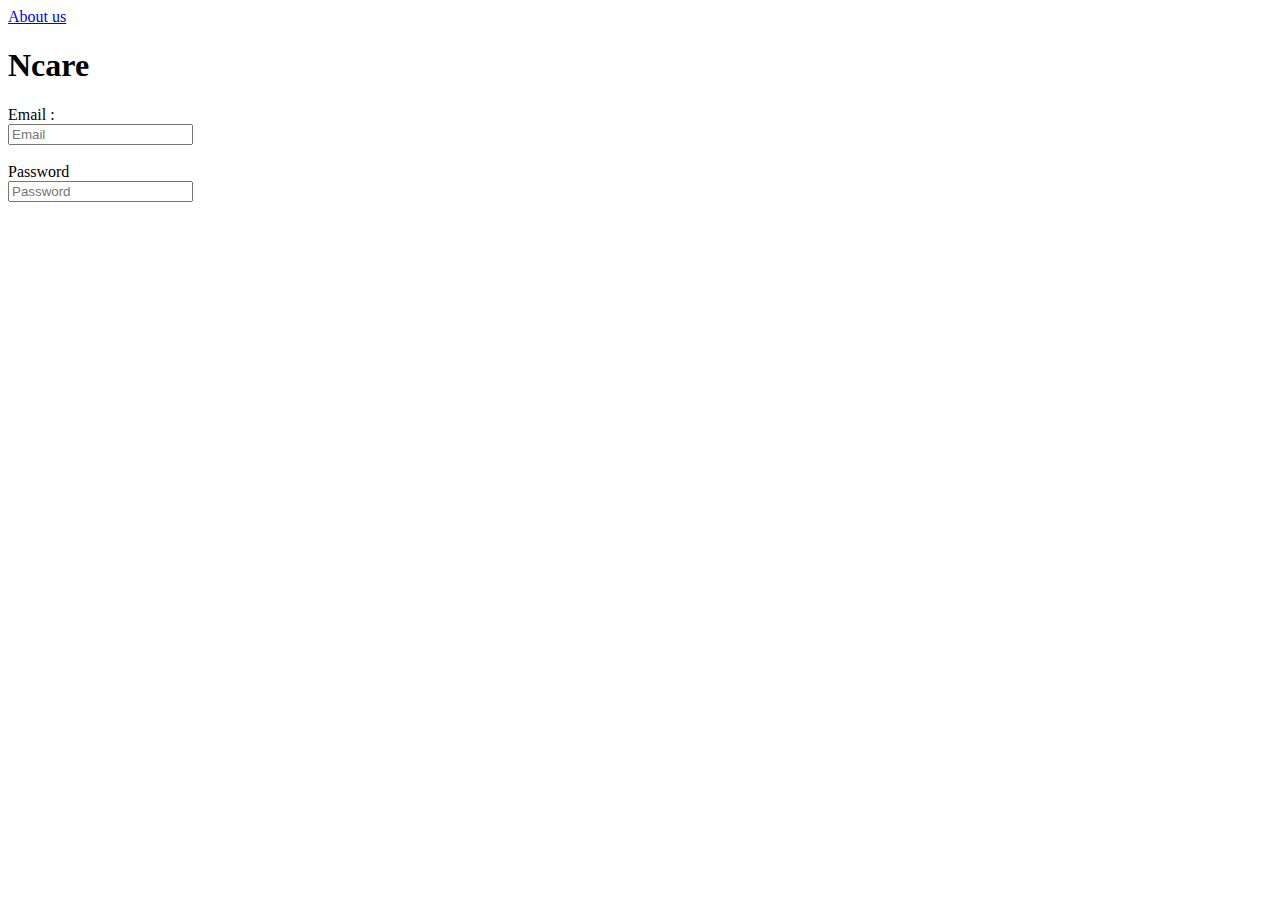
==== index.html @ b255c89d "my first commit" ====
<!DOCTYPE html>
<html lang="en">
<head>
    <meta charset="UTF-8">
    <meta name="viewport" content="width=, initial-scale=1.0">
    <title>Document</title>
    <a href="about.html">About us</a> 
</head>
<h1>Ncare</h1>
<body>
 <!--FORMS-->
 <form action="" >
    <label for="email">Email :</label><br>
    <input type="text" id="email" placeholder="Email"><br><br>
    <label for="psd"> Password</label><br>
    <input type="password" id="email" placeholder="Password"><br><br>

    
    
 </form>

  
</body>
</html>
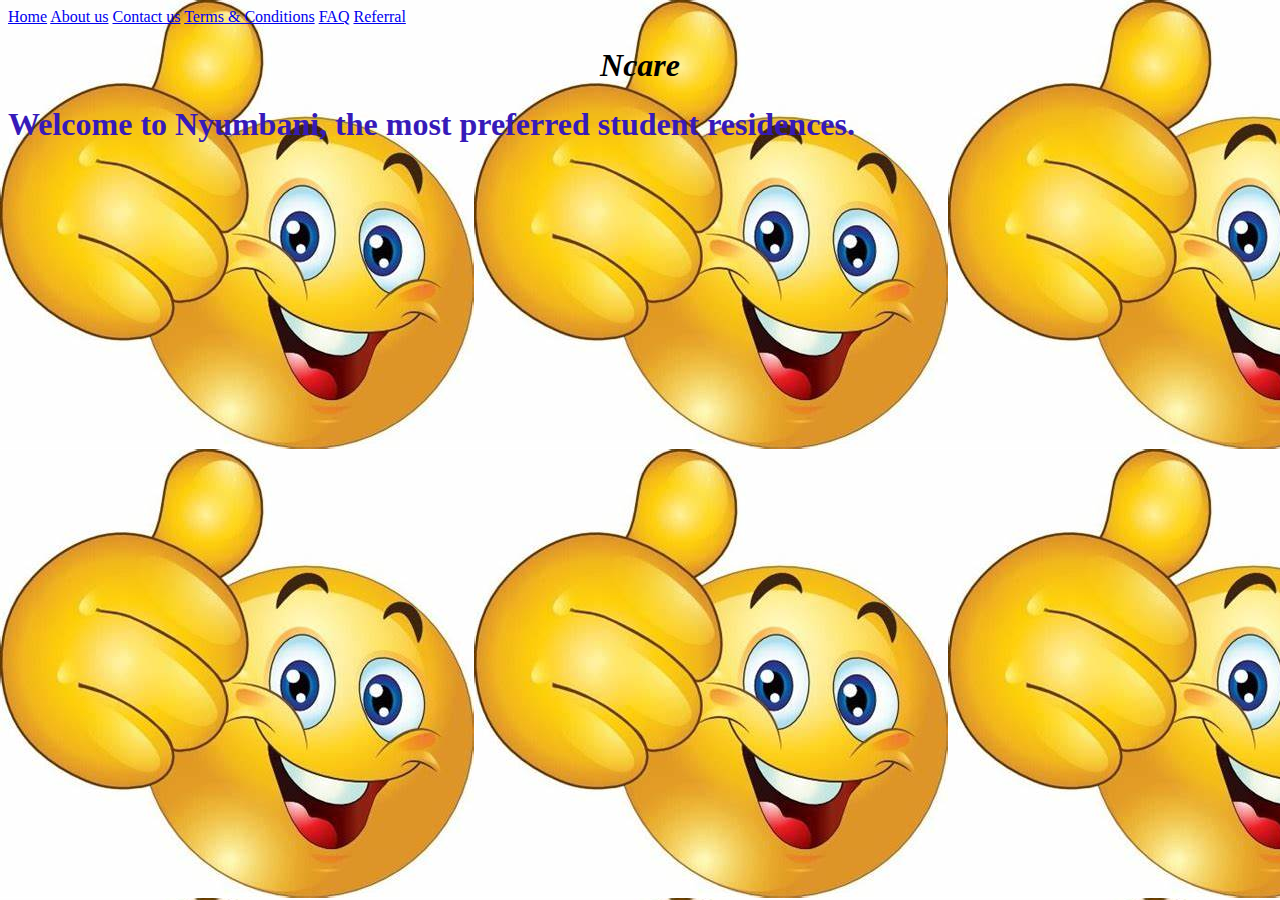
==== commit 920a669d: "styled my pages" ====
--- a/index.html
+++ b/index.html
@@ -4,20 +4,20 @@
     <meta charset="UTF-8">
     <meta name="viewport" content="width=, initial-scale=1.0">
     <title>Document</title>
-    <a href="about.html">About us</a> 
+    <div class="topnav">
+        <a href="./">Home</a>
+        <a href="about.html">About us</a>
+        <a href="contact.html">Contact us</a>
+        <a href="Terms and Conditions.html">Terms & Conditions</a>
+        <a href="Faq.html">FAQ</a>
+        <a href="Refer.html">Referral</a>
+    </div>
+    
 </head>
-<h1>Ncare</h1>
-<body>
- <!--FORMS-->
- <form action="" >
-    <label for="email">Email :</label><br>
-    <input type="text" id="email" placeholder="Email"><br><br>
-    <label for="psd"> Password</label><br>
-    <input type="password" id="email" placeholder="Password"><br><br>
-
-    
-    
- </form>
+<h1 style="text-align: center; color: black; font-style: italic; "
+>Ncare</h1>
+<body background="images/OIP (2).jpg">
+<h1 style="color:rgb(55, 26, 185) ;">Welcome to Nyumbani, the most preferred student residences.</h1>
 
   
 </body>
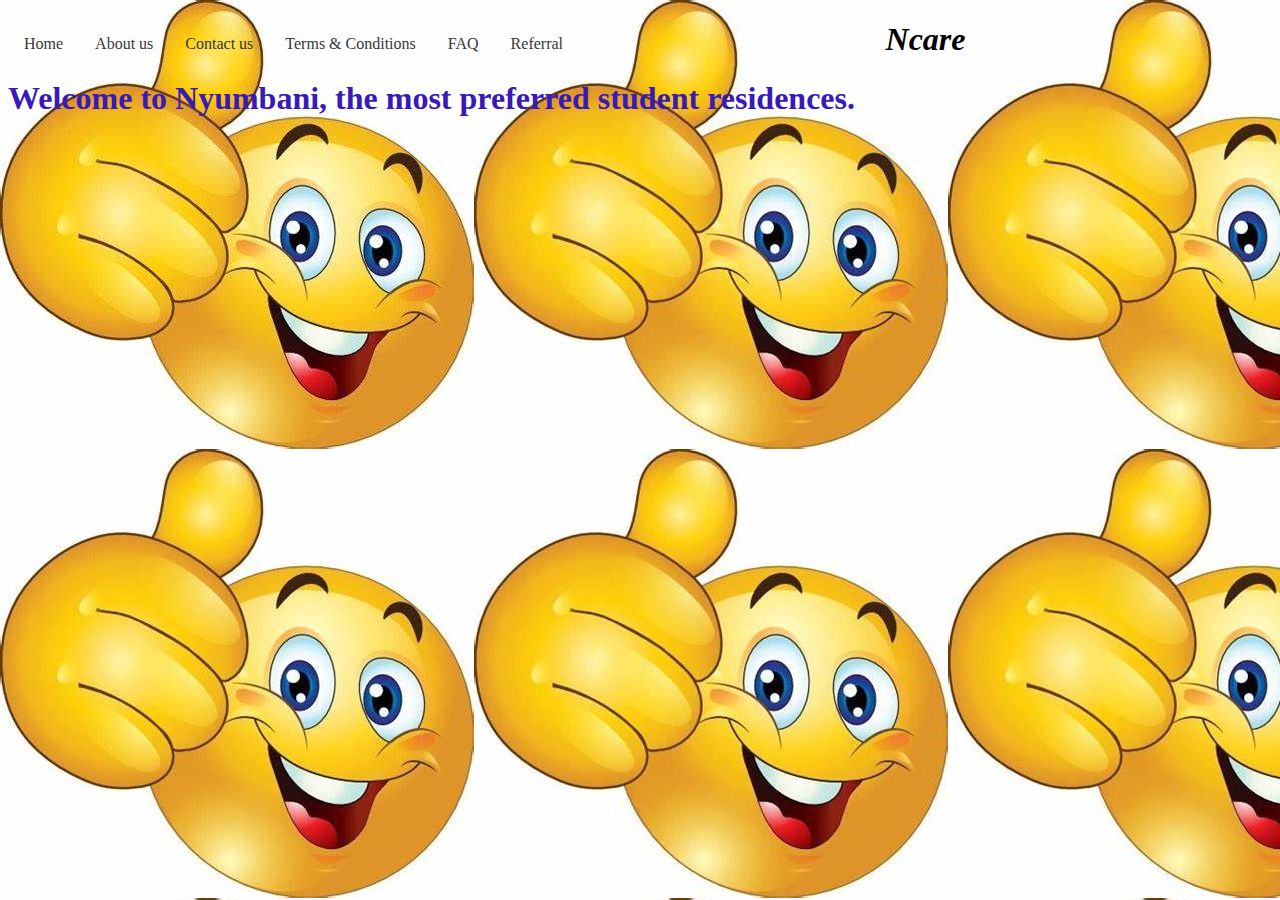
==== commit d2f08d55: "added some images to my background" ====
--- a/index.html
+++ b/index.html
@@ -4,6 +4,10 @@
     <meta charset="UTF-8">
     <meta name="viewport" content="width=, initial-scale=1.0">
     <title>Document</title>
+  <link rel="stylesheet" href="css/style.css">
+</head>
+
+<body background="images/OIP (2).jpg">
     <div class="topnav">
         <a href="./">Home</a>
         <a href="about.html">About us</a>
@@ -12,11 +16,8 @@
         <a href="Faq.html">FAQ</a>
         <a href="Refer.html">Referral</a>
     </div>
-    
-</head>
-<h1 style="text-align: center; color: black; font-style: italic; "
+    <h1 style="text-align: center; color: black; font-style: italic; "
 >Ncare</h1>
-<body background="images/OIP (2).jpg">
 <h1 style="color:rgb(55, 26, 185) ;">Welcome to Nyumbani, the most preferred student residences.</h1>
 
   
--- a/css/style.css
+++ b/css/style.css
@@ -0,0 +1,13 @@
+body{
+    background-color: rgb(69, 221, 221);
+}
+.topnav{
+    background-color:rgb(69, 221, 221);
+}
+.topnav a{
+    color: #373737;
+    float: left;
+    text-decoration: none;
+    text-align: center;
+    padding: 14px 16px;
+}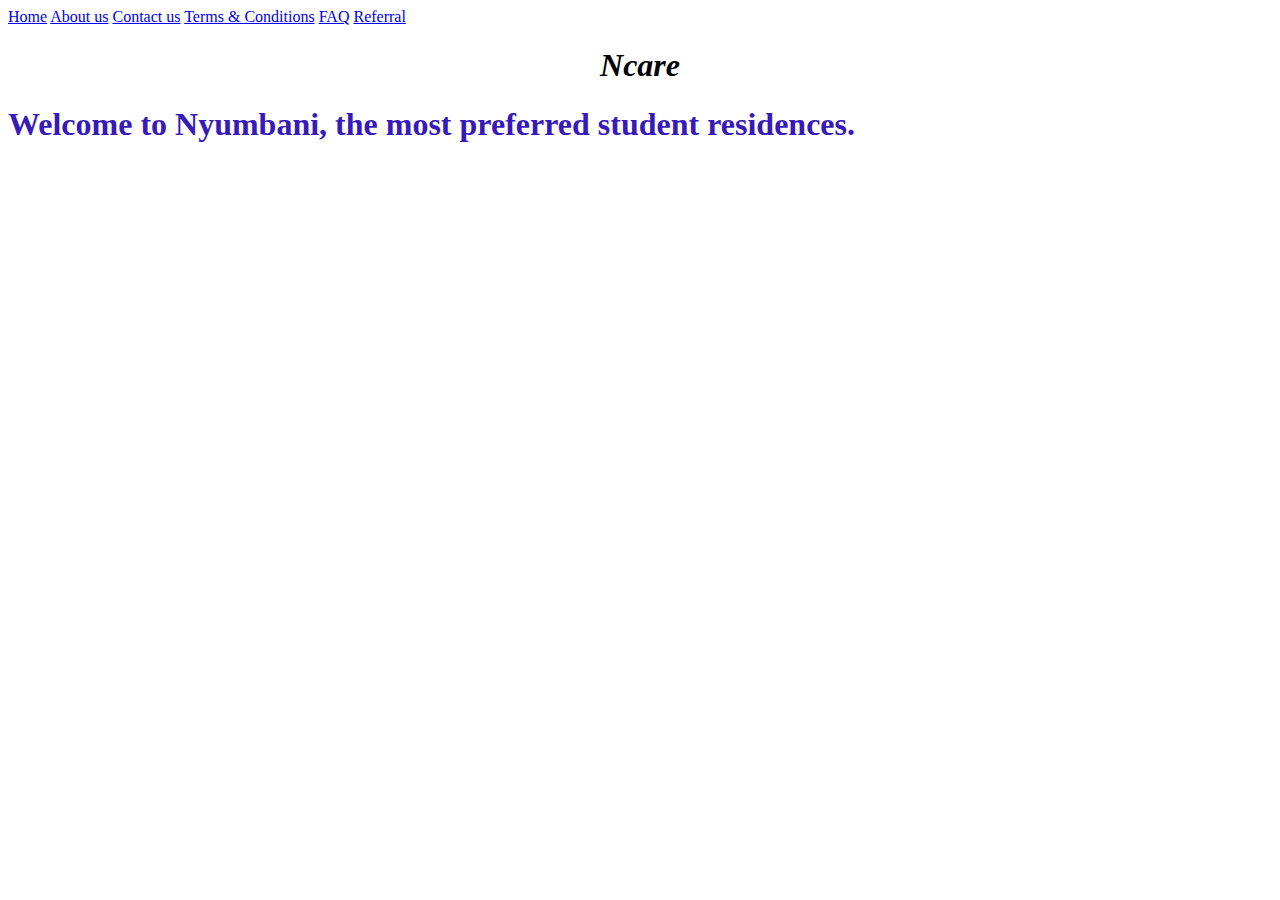
==== commit 1b293bf9: "added info to my FAQ page" ====
--- a/index.html
+++ b/index.html
@@ -4,10 +4,10 @@
     <meta charset="UTF-8">
     <meta name="viewport" content="width=, initial-scale=1.0">
     <title>Document</title>
-  <link rel="stylesheet" href="css/style.css">
+    <link rel="stylesheet" href="css/style.Css">
 </head>
 
-<body background="images/OIP (2).jpg">
+<body>
     <div class="topnav">
         <a href="./">Home</a>
         <a href="about.html">About us</a>
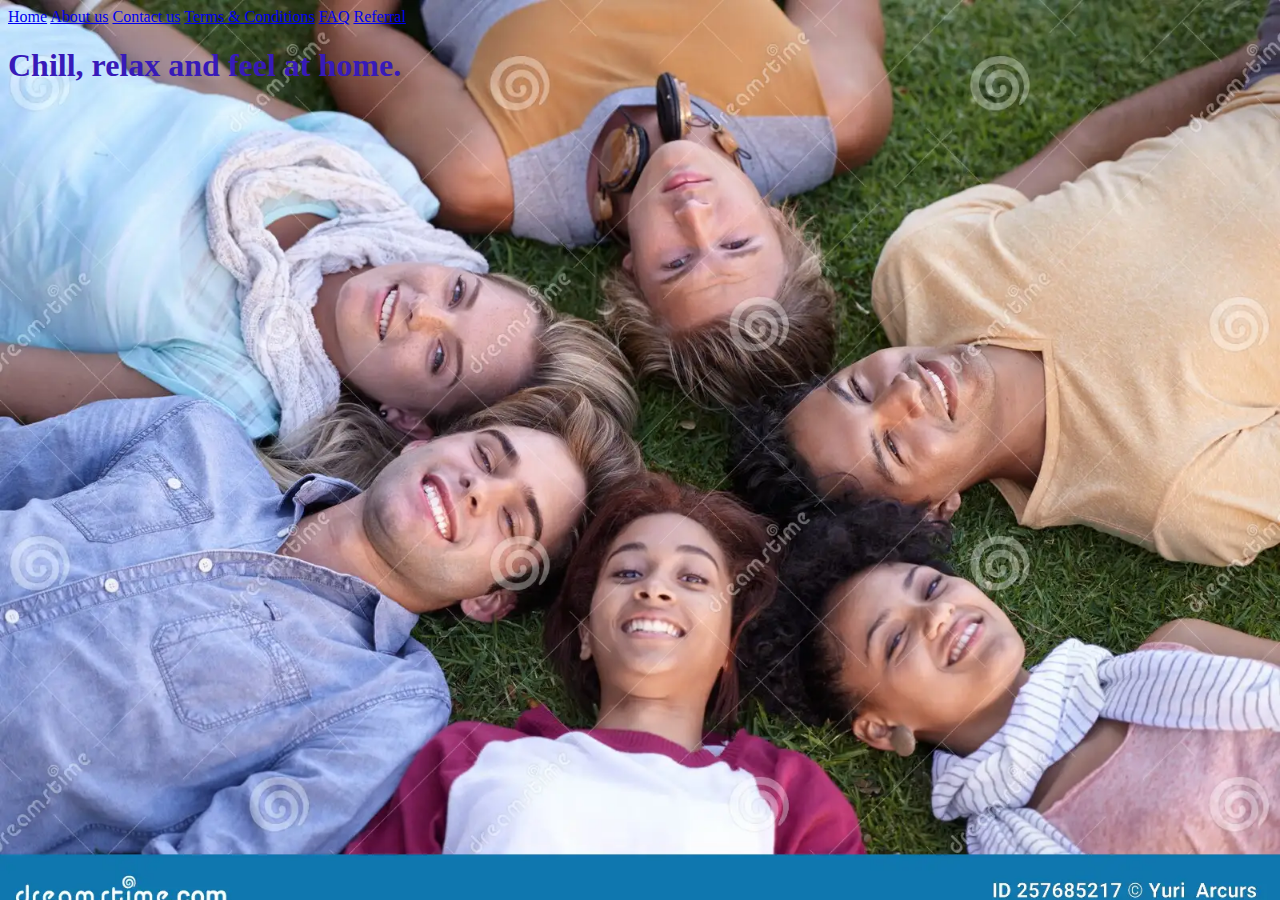
==== commit 7c8e4b93: "added a background image to my home page and made some changes" ====
--- a/index.html
+++ b/index.html
@@ -4,10 +4,9 @@
     <meta charset="UTF-8">
     <meta name="viewport" content="width=, initial-scale=1.0">
     <title>Document</title>
-    <link rel="stylesheet" href="css/style.Css">
 </head>
 
-<body>
+<body style="background-image: url(images/home\ page.webp); background-size: cover;">
     <div class="topnav">
         <a href="./">Home</a>
         <a href="about.html">About us</a>
@@ -16,9 +15,7 @@
         <a href="Faq.html">FAQ</a>
         <a href="Refer.html">Referral</a>
     </div>
-    <h1 style="text-align: center; color: black; font-style: italic; "
->Ncare</h1>
-<h1 style="color:rgb(55, 26, 185) ;">Welcome to Nyumbani, the most preferred student residences.</h1>
+<h1 style="color:rgb(55, 26, 185) ;">Chill, relax and feel  at home.</h1>
 
   
 </body>
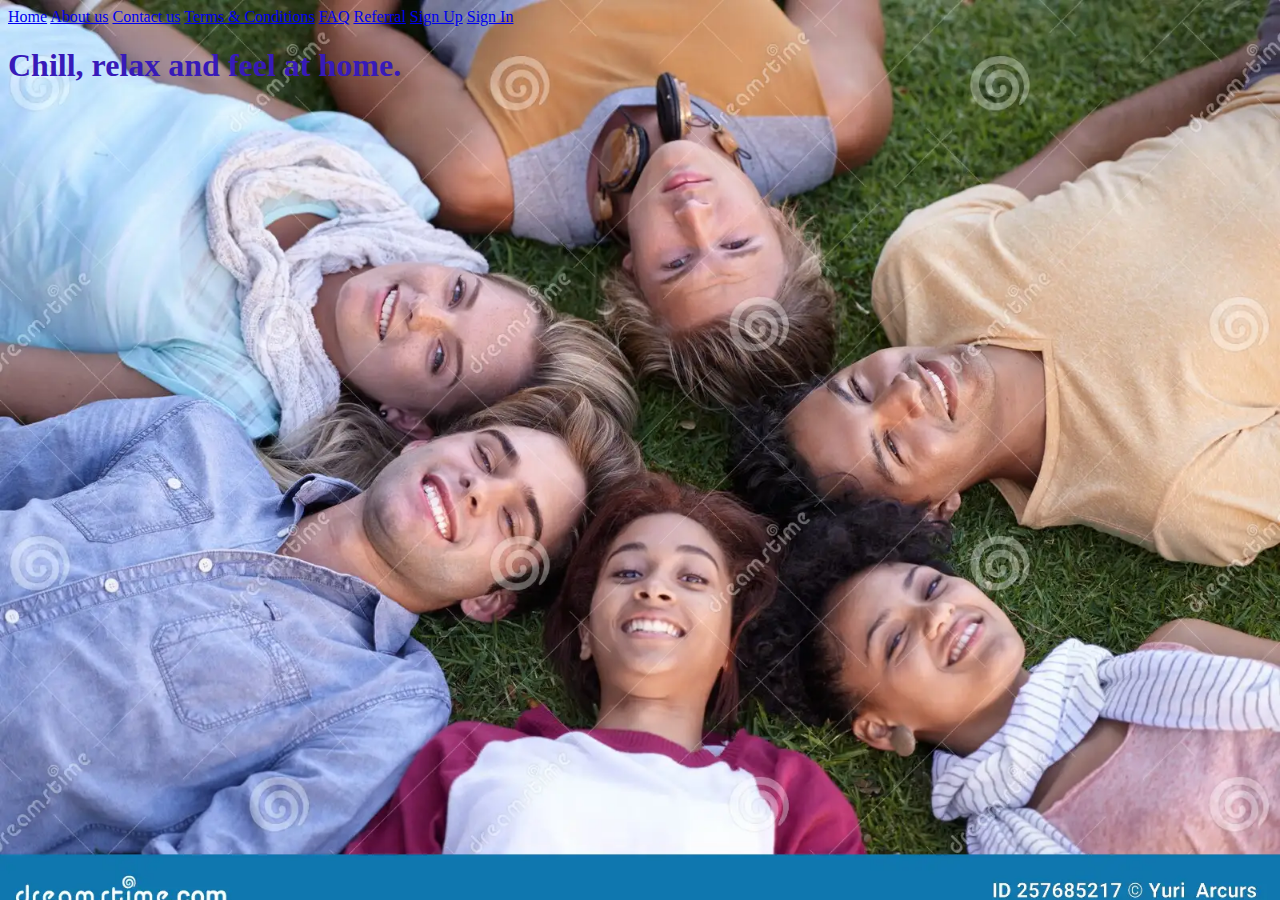
==== commit 4cba0a0b: "added an option value in my contact page" ====
--- a/index.html
+++ b/index.html
@@ -14,6 +14,8 @@
         <a href="Terms and Conditions.html">Terms & Conditions</a>
         <a href="Faq.html">FAQ</a>
         <a href="Refer.html">Referral</a>
+        <a href="Sign Up.html">Sign Up</a>
+        <a href="Sign In.html">Sign In</a>
     </div>
 <h1 style="color:rgb(55, 26, 185) ;">Chill, relax and feel  at home.</h1>
 
